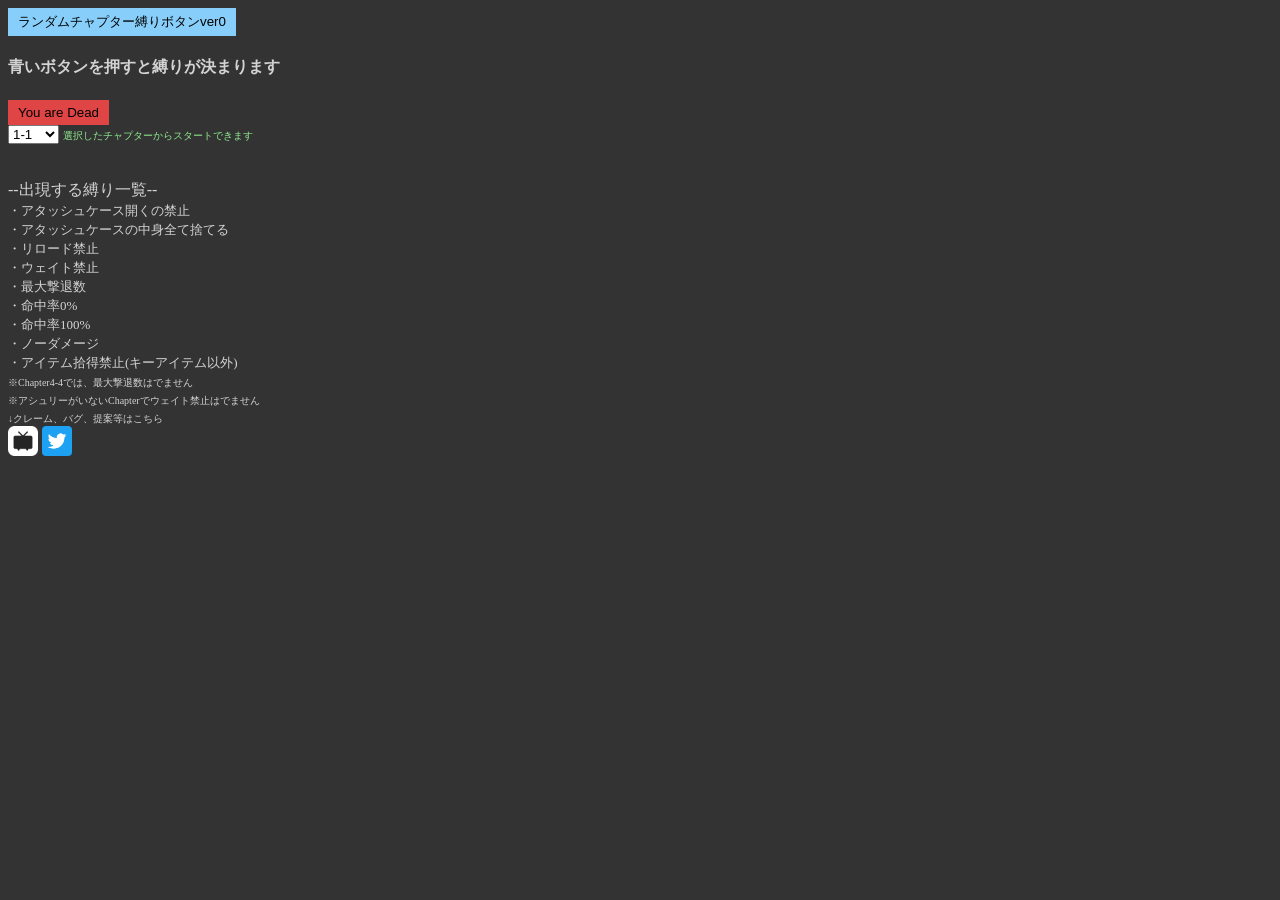
==== index.html @ 1cf0cb9a "index.htmlに変更" ====
<!DOCTYPE html>
<html lang="ja">

<head>
    <meta charset="UTF-8">
    <meta name="viewport" content="width=device-width, initial-scale=1.0">
    <meta http-equiv="X-UA-Compatible" content="ie=edge">
    <title>バイオ4チャプター毎ランダム縛り</title>
    <link rel="stylesheet" href="RE4RandomTool.css">
</head>

<body>
    <input type="button" value="ランダムチャプター縛りボタンver0" id="Random">
    <div id="result-area">
        <h4>青いボタンを押すと縛りが決まります</h4>

    </div>

    <input type="button" value="You are Dead" id="Dead"><br>
    <select name="" id="number">
        <option value="0" selected>1-1</option>
        <option value="1">1-2</option>
        <option value="2">1-3</option>
        <option value="3">2-1</option>
        <option value="4">2-2</option>
        <option value="5">2-3</option>
        <option value="6">3-1</option>
        <option value="7">3-2</option>
        <option value="8">3-3</option>
        <option value="9">3-4</option>
        <option value="10">4-1</option>
        <option value="11">4-2</option>
        <option value="12">4-3</option>
        <option value="13">4-4</option>
        <option value="14">5-1</option>
        <option value="15">5-2</option>
        <option value="16">5-3</option>
        <option value="17">5-4</option>
        <option value="18">Final</option>



    </select>
    <span style="font-size: 10px;" id="select">選択したチャプターからスタートできます</span>
    <div id="tweet-area">

    </div>
    <br>
    <br>
    --出現する縛り一覧-- <br>
    <span style="font-size: 13px;" id="ul">・アタッシュケース開くの禁止</span><br>
    <span style="font-size: 13px;" id="ul">・アタッシュケースの中身全て捨てる</span><br>
    <span style="font-size: 13px;" id="ul">・リロード禁止</span><br>
    <span style="font-size: 13px;" id="ul">・ウェイト禁止</span><br>
    <span style="font-size: 13px;" id="ul">・最大撃退数</span><br>
    <span style="font-size: 13px;" id="ul">・命中率0%</span><br>
    <span style="font-size: 13px;" id="ul">・命中率100%</span><br>
    <span style="font-size: 13px;" id="ul">・ノーダメージ</span><br>
    <span style="font-size: 13px;" id="ul">・アイテム拾得禁止(キーアイテム以外)</span><br>









    <span style="font-size: 10px;" id="disc">※Chapter4-4では、最大撃退数はでません</span><br>
    <span style="font-size: 10px;" id="disc">※アシュリーがいないChapterでウェイト禁止はでません</span><br>
    <span style="font-size: 10px;" id="disc">↓クレーム、バグ、提案等はこちら</span><br>
    <a href="https://com.nicovideo.jp/community/co3167048" target="_blank"><img src="niconico.png" alt="niconicoへのリンク" width="30px"></a>

<a href="https://twitter.com/Marshall350022" target="_blank"><img src="Twitter_Social_Icon_Rounded_Square_Color.png" alt="Twitterへのリンク" width="30px"></a>



    <script src="RE4RandomTool.js"></script>
</body>

</html>
---- RE4RandomTool.css ----
body {
    width: 275px;
    background-color: #333333;
    color: lightgray;

}

h2 {
    color: rgb(153, 238, 234);
}

#Random {
    background-color: lightskyblue;
    border: none;
    padding: 5px 10px;

}

#Dead {
    background-color: rgb(223, 69, 69);
    border: none;
    padding: 5px 10px;
}

#select {
    color: lightgreen;
}
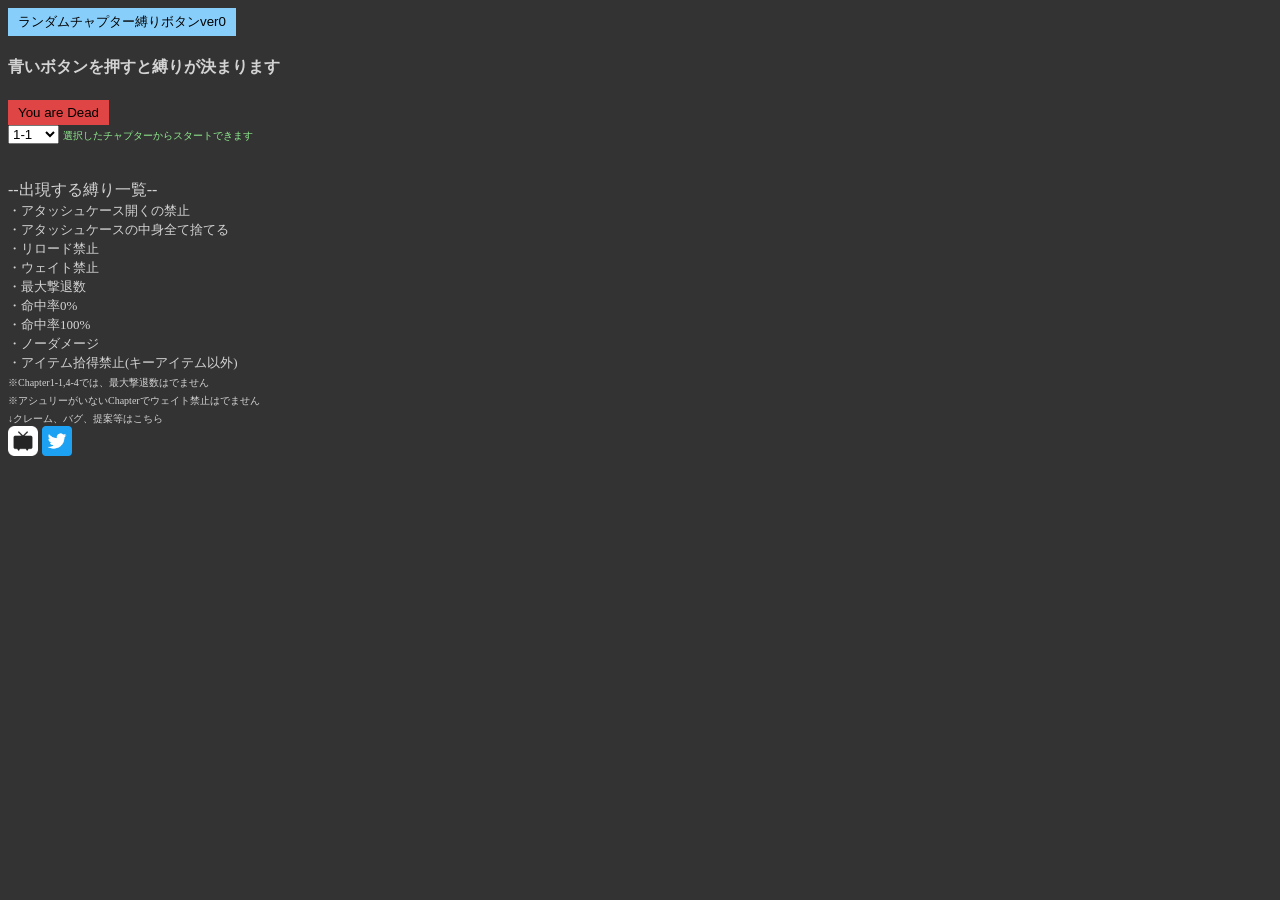
==== commit 7b9f3c93: "1-1最大撃退数でない" ====
--- a/index.html
+++ b/index.html
@@ -66,7 +66,7 @@
 
 
 
-    <span style="font-size: 10px;" id="disc">※Chapter4-4では、最大撃退数はでません</span><br>
+    <span style="font-size: 10px;" id="disc">※Chapter1-1,4-4では、最大撃退数はでません</span><br>
     <span style="font-size: 10px;" id="disc">※アシュリーがいないChapterでウェイト禁止はでません</span><br>
     <span style="font-size: 10px;" id="disc">↓クレーム、バグ、提案等はこちら</span><br>
     <a href="https://com.nicovideo.jp/community/co3167048" target="_blank"><img src="niconico.png" alt="niconicoへのリンク" width="30px"></a>
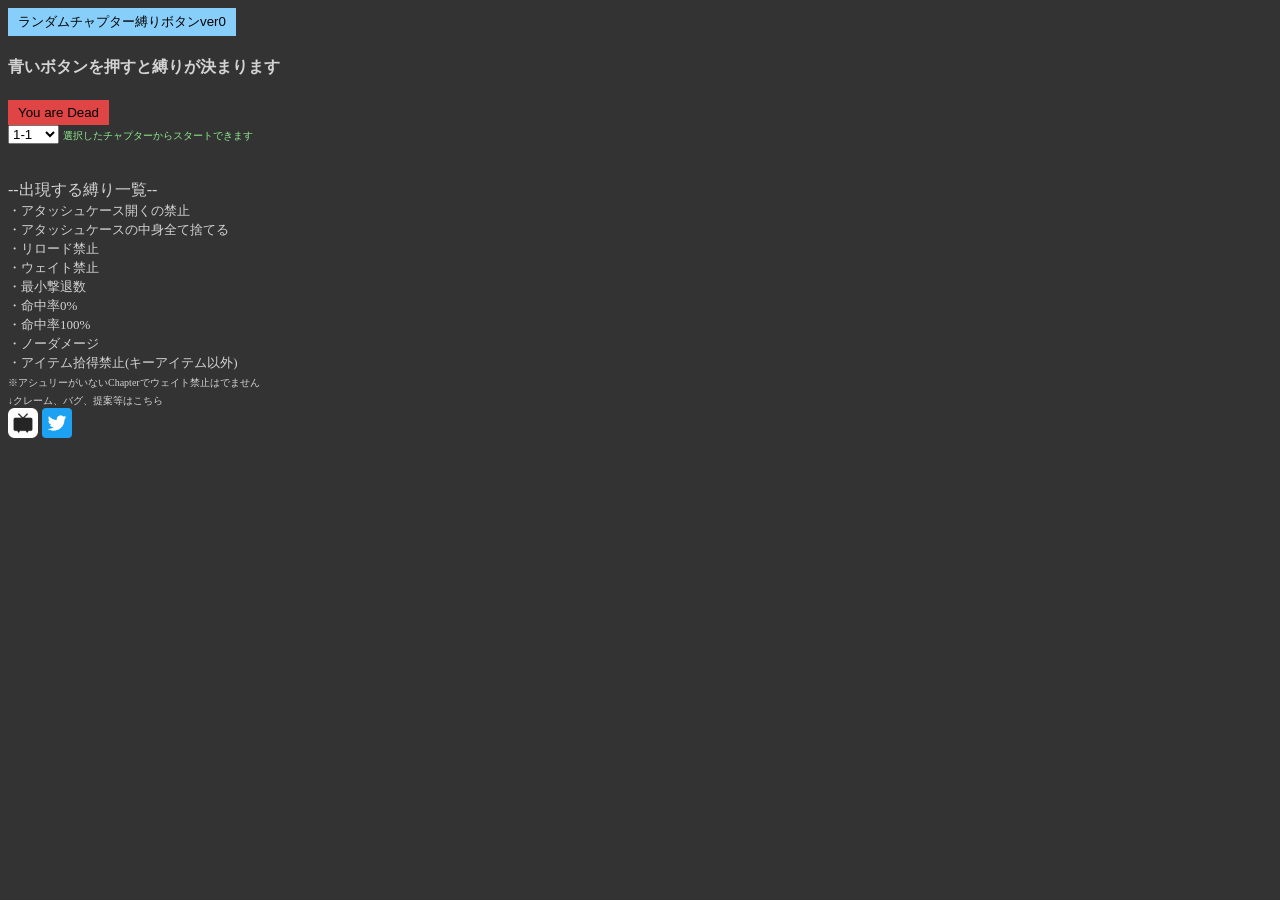
==== commit bd363513: "最大撃退数を最小撃退数に変更" ====
--- a/index.html
+++ b/index.html
@@ -52,7 +52,7 @@
     <span style="font-size: 13px;" id="ul">・アタッシュケースの中身全て捨てる</span><br>
     <span style="font-size: 13px;" id="ul">・リロード禁止</span><br>
     <span style="font-size: 13px;" id="ul">・ウェイト禁止</span><br>
-    <span style="font-size: 13px;" id="ul">・最大撃退数</span><br>
+    <span style="font-size: 13px;" id="ul">・最小撃退数</span><br>
     <span style="font-size: 13px;" id="ul">・命中率0%</span><br>
     <span style="font-size: 13px;" id="ul">・命中率100%</span><br>
     <span style="font-size: 13px;" id="ul">・ノーダメージ</span><br>
@@ -66,7 +66,6 @@
 
 
 
-    <span style="font-size: 10px;" id="disc">※Chapter1-1,4-4では、最大撃退数はでません</span><br>
     <span style="font-size: 10px;" id="disc">※アシュリーがいないChapterでウェイト禁止はでません</span><br>
     <span style="font-size: 10px;" id="disc">↓クレーム、バグ、提案等はこちら</span><br>
     <a href="https://com.nicovideo.jp/community/co3167048" target="_blank"><img src="niconico.png" alt="niconicoへのリンク" width="30px"></a>
